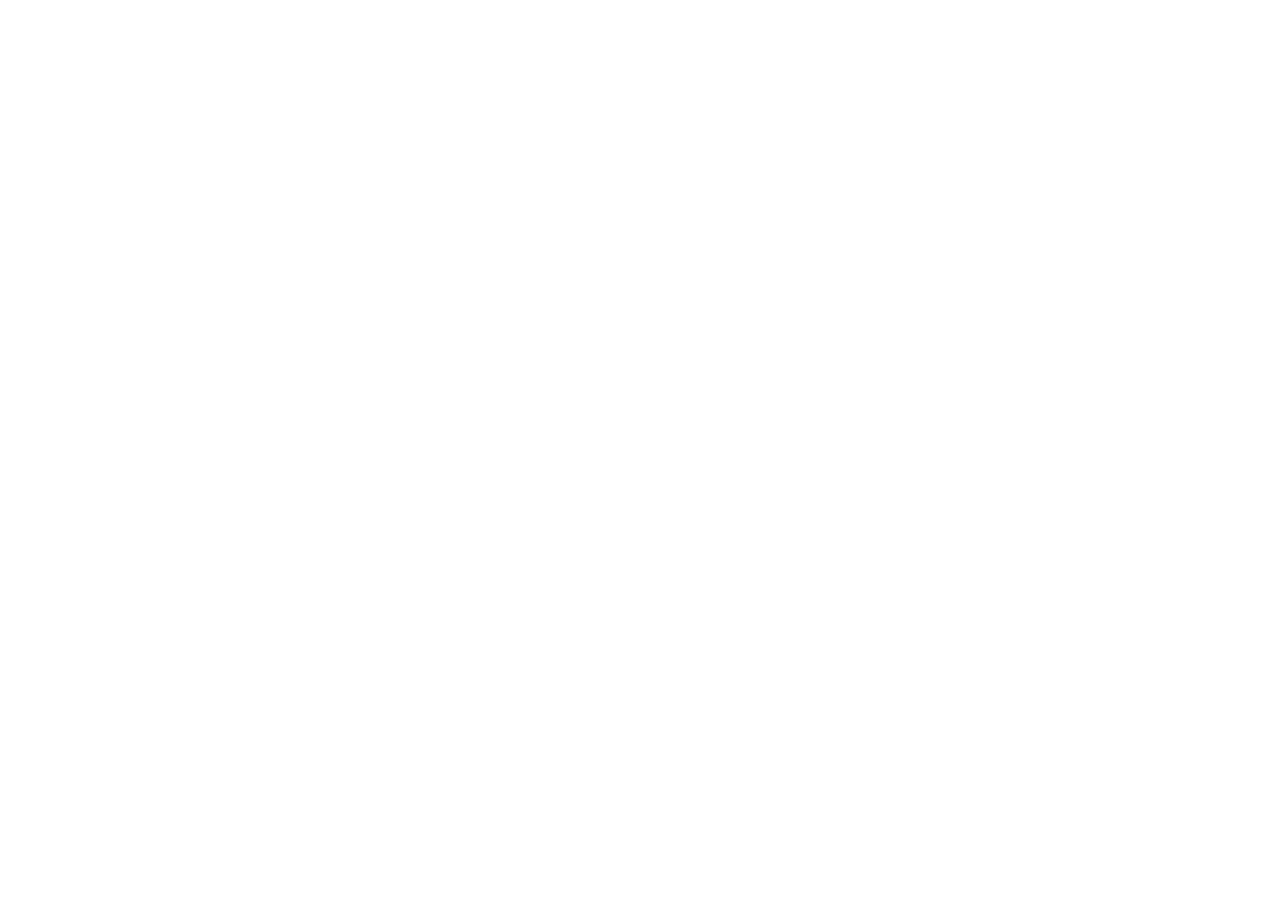
==== dadi/index.html @ ec01aea7 "Start" ====
<!DOCTYPE html>
<html lang="en" dir="ltr">
  <head>
    <meta charset="utf-8">
    <title>Esercizio Javascript</title>
  </head>
  <body>
    <script src="js/script.js" charset="utf-8"></script>
  </body>
</html>
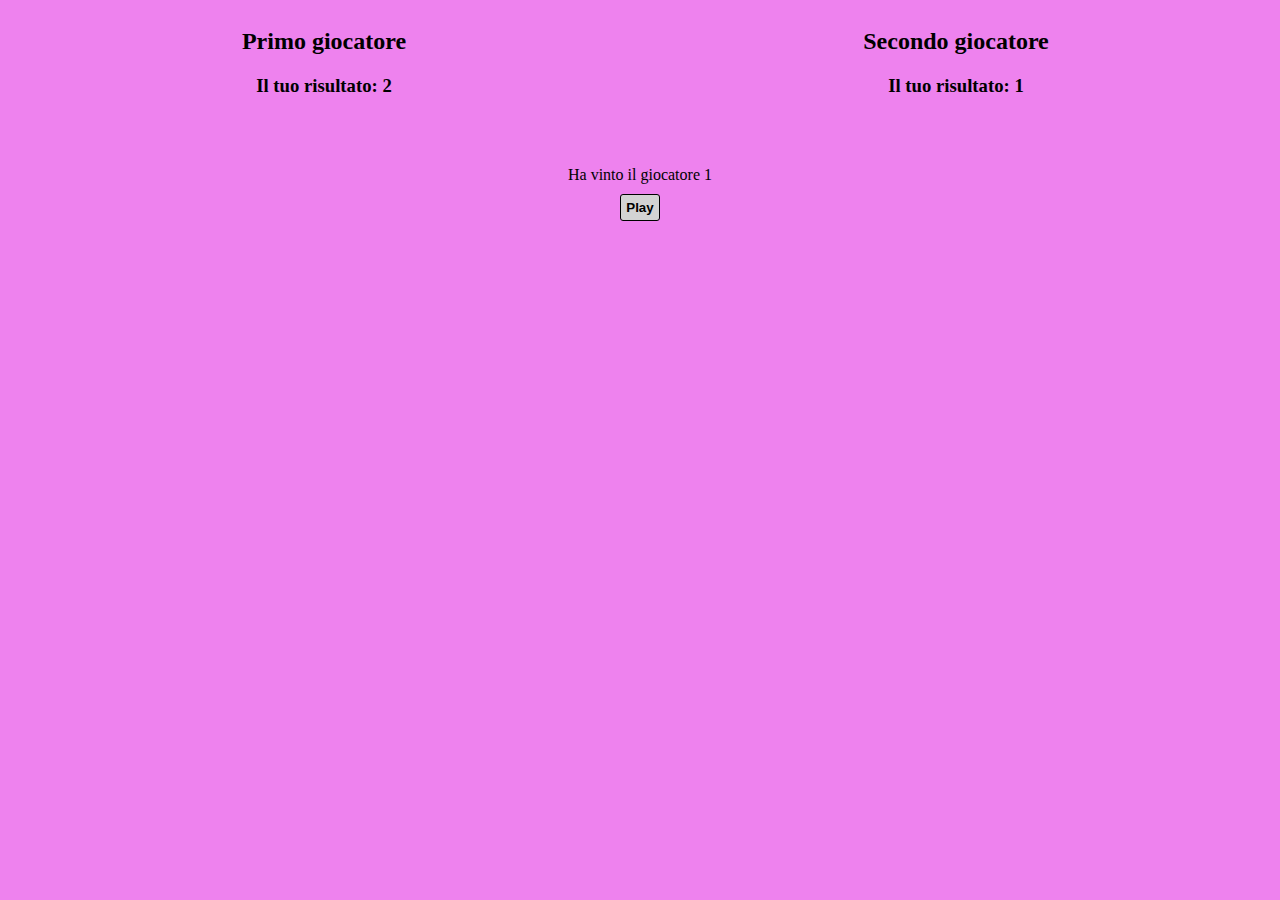
==== commit 769bc094: "lavoro sul 2 esercizio" ====
--- a/dadi/index.html
+++ b/dadi/index.html
@@ -2,9 +2,26 @@
 <html lang="en" dir="ltr">
   <head>
     <meta charset="utf-8">
-    <title>Esercizio Javascript</title>
+    <link rel="stylesheet" href="css/style.css">
+    <title>Esercizio Javascript Gioco</title>
   </head>
   <body>
+    <div class="wrapper">
+      <div class="container_left">
+        <h2>Primo giocatore</h2>
+        <h3 id="first_player"></h3>
+      </div>
+      <div class="container_right">
+        <h2>Secondo giocatore</h2>
+        <h3 id="second_player"></h3>
+      </div>
+    </div>
+    <div id = "result"></div>
+    <div class="play_button">
+      <button id="play"
+      class="btn" type="button" name="button">Play</button>
+    </div>
+
     <script src="js/script.js" charset="utf-8"></script>
   </body>
 </html>
--- a/dadi/css/style.css
+++ b/dadi/css/style.css
@@ -0,0 +1,41 @@
+body{
+  background-color: violet;
+}
+
+.wrapper{
+  content: "";
+  display: table;
+  clear: both;
+  width: 100%;
+}
+
+.container_left{
+  float: left;
+  text-align: center;
+  width: 50%;
+}
+
+.container_right{
+  float: right;
+  text-align: center;
+  width: 50%;
+}
+
+#result{
+  margin-top: 50px;
+  text-align: center;
+}
+
+.btn{
+  margin: 10px;
+  padding: 5px;
+  border: 1px solid black;
+  border-radius: 3px;
+  font-weight: bold;
+  background-color: lightgrey;
+  cursor: pointer;
+}
+
+.play_button{
+  text-align: center;
+}
